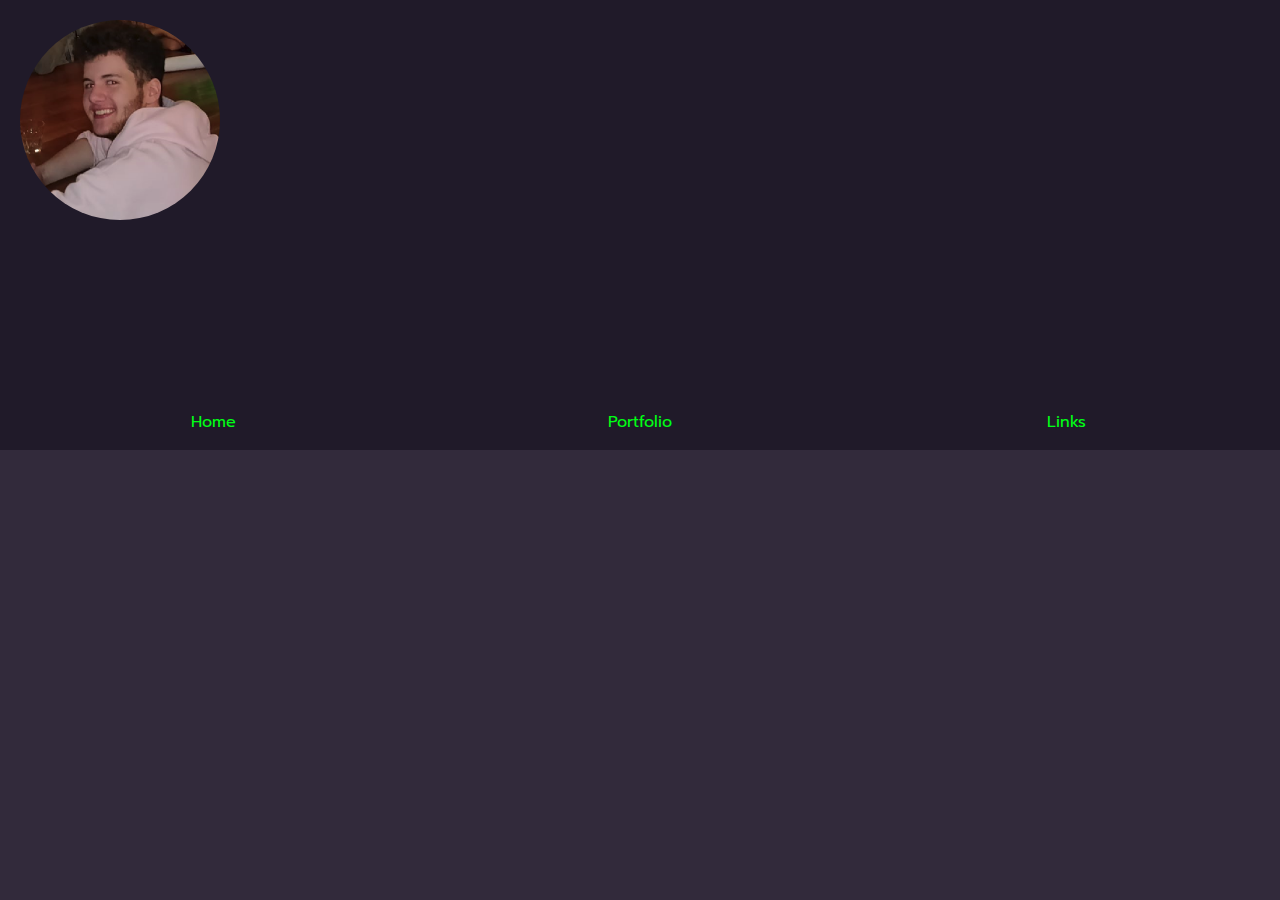
==== index.html @ 2c37f831 "Animation fix" ====
<!DOCTYPE html>
<html lang="en">
<head>
    <meta charset="UTF-8">
    <meta http-equiv="X-UA-Compatible" content="IE=edge">
    <meta name="viewport" content="width=device-width, initial-scale=1.0">
    <link rel="stylesheet" href="styles.css">
    <link href="https://fonts.googleapis.com/css2?family=Prompt&display=swap" rel="stylesheet">
    <title>Document</title>
</head>
<body>
    <header id="head">
        <h1 id="typename" style="height: 50px;"></h1>
        <h2 id="typedesc" style="height: 50px;"></h2>

        <nav>
            <ul>
                <li><a href="#"><div class="link_container">Home</div></a></li>
                <li><a href="portfolio.html"><div class="link_container">Portfolio</div></a></li>
                <li><a href="links.html"><div class="link_container">Links</div></a></li>
            </ul>
        </nav>
    </header>

    <main id="body">
        <div>
            <p>I'm a self-taught, freelance Web Developer.</p>
        </div>

        <div>
            <p>Knowledge of HTML, CSS, JavaScript and C#. Create games using Unity.</p>
        </div>

        <div>
            <h2>PREVIEW</h2>
            <div class="flex-container">
                <a href="portfolio.html"><div class="box" style="background-image: url('images/mktime.png');"></div></a>
                <a href="portfolio.html"><div class="box" style="background-image: url('images/plat2.png');"></div></a>
                <a href="portfolio.html"><div class="box" style="background-image: url('images/tictactoe.png')"></div></a>
            </div>
        </div>
    </main>

    <script src="script.js" defer></script>
</body>
</html>
---- styles.css ----
/* General Styles */

body {
    text-align: center;
    font-family: 'Prompt', sans-serif;
    color: #00ff15;
    background-color: #322a3b;
    margin: 0% auto;
    display: flex;
    justify-content: center;
    flex-direction: column;
}

h1{
    margin: 0% auto;
}

header {
    background-color: #201a29;
}

nav {
    margin-top: 50px;
}

nav > ul {
    display: flex;
    justify-content: center;
    padding: 0%;
}

nav > ul > li {
    width: 33.3em;
}

li {
    list-style-type: none;
}

a {
    text-decoration: none;
    color: #00ff15;
}

a:hover {
    color: #ffffff;
}

main > div {
    background-color: #201a29;
    margin-top: 20px;
    margin-bottom: 20px;
    width: max-content;
    margin-left: auto;
    margin-right: auto;
    padding-left: 20px;
    padding-right: 20px;
}

main {
    padding-top: 20px;
}

.circle {
    border-radius: 50%;
    margin: 20px;
    background-image: url("images/me.png");
    background-size: cover;
    background-position: center;
    transition-property: width, height;
    transition-duration: 2s;
    transform-origin: center ;
}

.flex-container {
    display: flex;
    justify-content: center;
}

.box {
    border: 3px white solid;
    width: 200px;
    height: 200px;
    margin-left: 10px;
    margin-right: 10px;
    background-size: cover;
    background-position: center;
}

.links-container {
    min-width:360px;
}
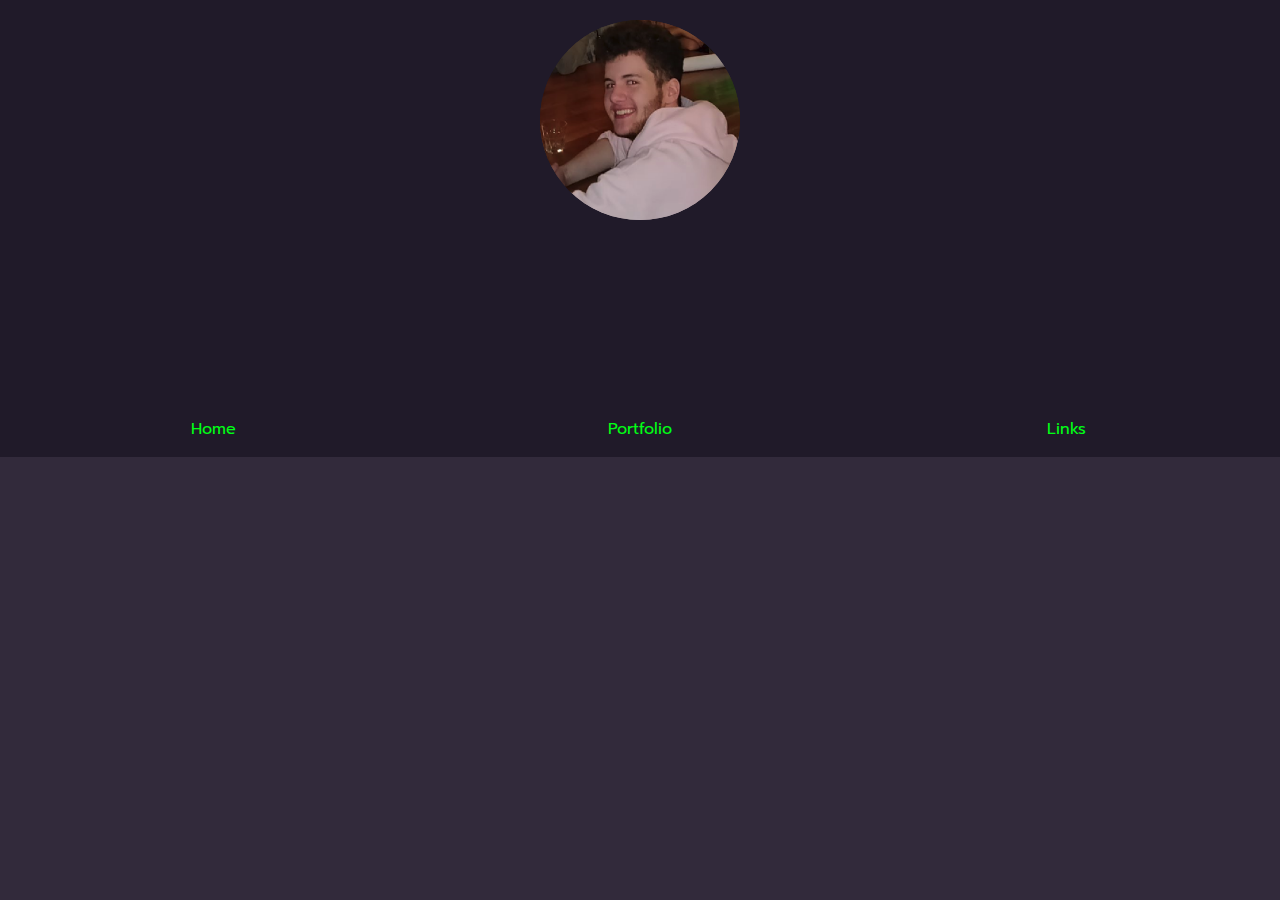
==== commit d71522c6: "Circle animation fixed" ====
--- a/index.html
+++ b/index.html
@@ -10,6 +10,7 @@
 </head>
 <body>
     <header id="head">
+        <img id="header-img" class="circle" src="images/me.png">
         <h1 id="typename" style="height: 50px;"></h1>
         <h2 id="typedesc" style="height: 50px;"></h2>
 
--- a/styles.css
+++ b/styles.css
@@ -62,15 +62,25 @@
 }
 
 .circle {
+    width: 200px;
+    height: 200px;
     border-radius: 50%;
     margin: 20px;
     background-image: url("images/me.png");
     background-size: cover;
     background-position: center;
-    transition-property: width, height;
-    transition-duration: 2s;
-    transform-origin: center ;
+    -webkit-animation: grow 2s 1;
 }
+
+@-webkit-keyframes grow {
+    0% {
+   -webkit-transform: scale( 0 );-moz-transform: scale( 0 );-o-transform: scale( 0 );-ms-transform: scale( 0 );transform: scale( 0 );
+     }
+
+     100% {
+     -webkit-transform: scale( 1 );-moz-transform: scale( 1 );-o-transform: scale( 1 );-ms-transform: scale( 1 );transform: scale( 1 );
+     }
+   }
 
 .flex-container {
     display: flex;
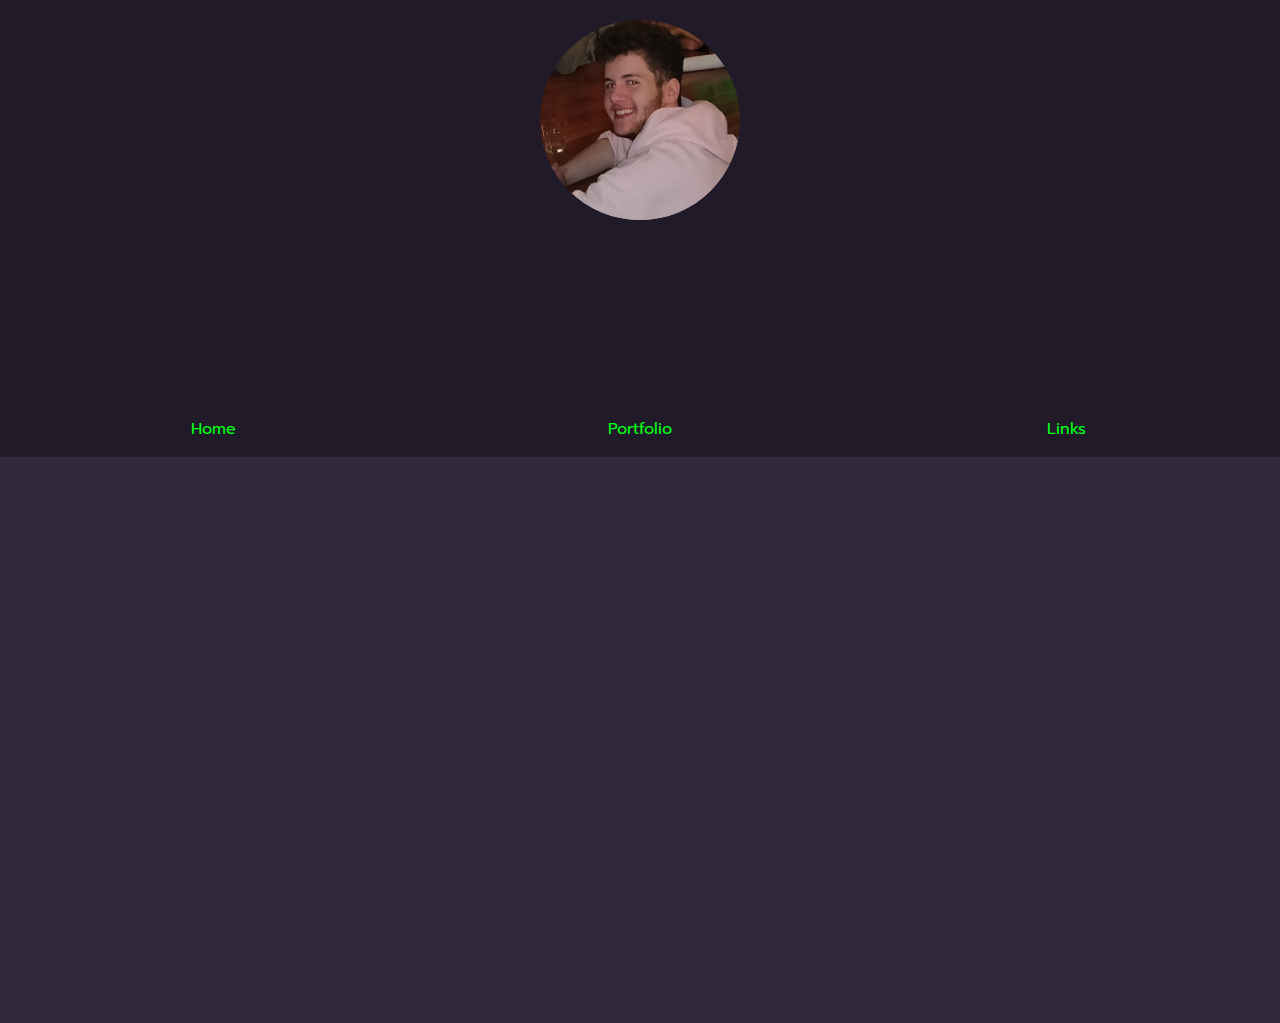
==== commit b8da359e: "CSS Code Cleanup/Containers" ====
--- a/index.html
+++ b/index.html
@@ -16,23 +16,20 @@
 
         <nav>
             <ul>
-                <li><a href="#"><div class="link_container">Home</div></a></li>
-                <li><a href="portfolio.html"><div class="link_container">Portfolio</div></a></li>
-                <li><a href="links.html"><div class="link_container">Links</div></a></li>
+                <li><a href="#"><div>Home</div></a></li>
+                <li><a href="portfolio.html"><div>Portfolio</div></a></li>
+                <li><a href="links.html"><div>Links</div></a></li>
             </ul>
         </nav>
     </header>
 
     <main id="body">
-        <div>
-            <p>I'm a self-taught, freelance Web Developer.</p>
+
+        <div class="container">
+            <p>Lorem ipsum dolor sit amet, consectetur adipiscing elit, sed do eiusmod tempor incididunt ut labore et dolore magna aliqua. Pretium nibh ipsum consequat nisl vel pretium. Dui sapien eget mi proin sed libero enim sed.</p>
         </div>
 
-        <div>
-            <p>Knowledge of HTML, CSS, JavaScript and C#. Create games using Unity.</p>
-        </div>
-
-        <div>
+        <div class="container">
             <h2>PREVIEW</h2>
             <div class="flex-container">
                 <a href="portfolio.html"><div class="box" style="background-image: url('images/mktime.png');"></div></a>
--- a/styles.css
+++ b/styles.css
@@ -1,4 +1,4 @@
-/* General Styles */
+/* GENERAL STYLES */
 
 body {
     text-align: center;
@@ -11,10 +11,6 @@
     flex-direction: column;
 }
 
-h1{
-    margin: 0% auto;
-}
-
 header {
     background-color: #201a29;
 }
@@ -23,19 +19,47 @@
     margin-top: 50px;
 }
 
+main {
+    padding-top: 20px;
+}
+
+video {
+    width: 70%;
+}
+
+/* li {
+    list-style-type: none;
+} */
+
+/* NESTED STYLES */
+
 nav > ul {
     display: flex;
     justify-content: center;
     padding: 0%;
+    list-style-type: none;
 }
 
 nav > ul > li {
     width: 33.3em;
 }
 
-li {
-    list-style-type: none;
+main > div {
+    background-color: #201a29;
+    margin-top: 20px;
+    margin-bottom: 20px;
+    margin-left: auto;
+    margin-right: auto;
+    padding: 20px;
 }
+
+/* TEXT */
+
+h1{
+    margin: 0% auto;
+}
+
+/* LINKS */
 
 a {
     text-decoration: none;
@@ -46,19 +70,37 @@
     color: #ffffff;
 }
 
-main > div {
-    background-color: #201a29;
-    margin-top: 20px;
-    margin-bottom: 20px;
-    width: max-content;
-    margin-left: auto;
-    margin-right: auto;
-    padding-left: 20px;
-    padding-right: 20px;
+/* CONTAINERS */
+
+.container {
+    min-width:360px;
+    max-width: 720px;
 }
 
-main {
-    padding-top: 20px;
+.flex-container {
+    display: flex;
+    justify-content: center;
+    flex-wrap: wrap;
+    flex-direction: row;
+}
+
+.box {
+    border: 3px white solid;
+    width: 200px;
+    height: 200px;
+    margin: 10px;
+    background-size: cover;
+    background-position: center;
+}
+
+.box2 {
+    border: 3px white solid;
+    width: 360px;
+    height: 360px;
+    margin-left: 10px;
+    margin-right: 10px;
+    background-size: cover;
+    background-position: center;
 }
 
 .circle {
@@ -69,8 +111,27 @@
     background-image: url("images/me.png");
     background-size: cover;
     background-position: center;
-    -webkit-animation: grow 2s 1;
 }
+
+/*  */
+
+@media screen and (max-width: 600px) {
+    video {
+        width:480px;
+    }
+    
+    /* .flex-container {
+        flex-direction: column;
+    } */
+}
+
+/* UTILITIES */
+
+.box:hover {
+    background-color: rgba(255, 255, 255, 0.7);
+}
+
+/* ANIMATIONS */
 
 @-webkit-keyframes grow {
     0% {
@@ -82,21 +143,6 @@
      }
    }
 
-.flex-container {
-    display: flex;
-    justify-content: center;
-}
-
-.box {
-    border: 3px white solid;
-    width: 200px;
-    height: 200px;
-    margin-left: 10px;
-    margin-right: 10px;
-    background-size: cover;
-    background-position: center;
-}
-
-.links-container {
-    min-width:360px;
+#header-img {
+    -webkit-animation: grow 2s 1;
 }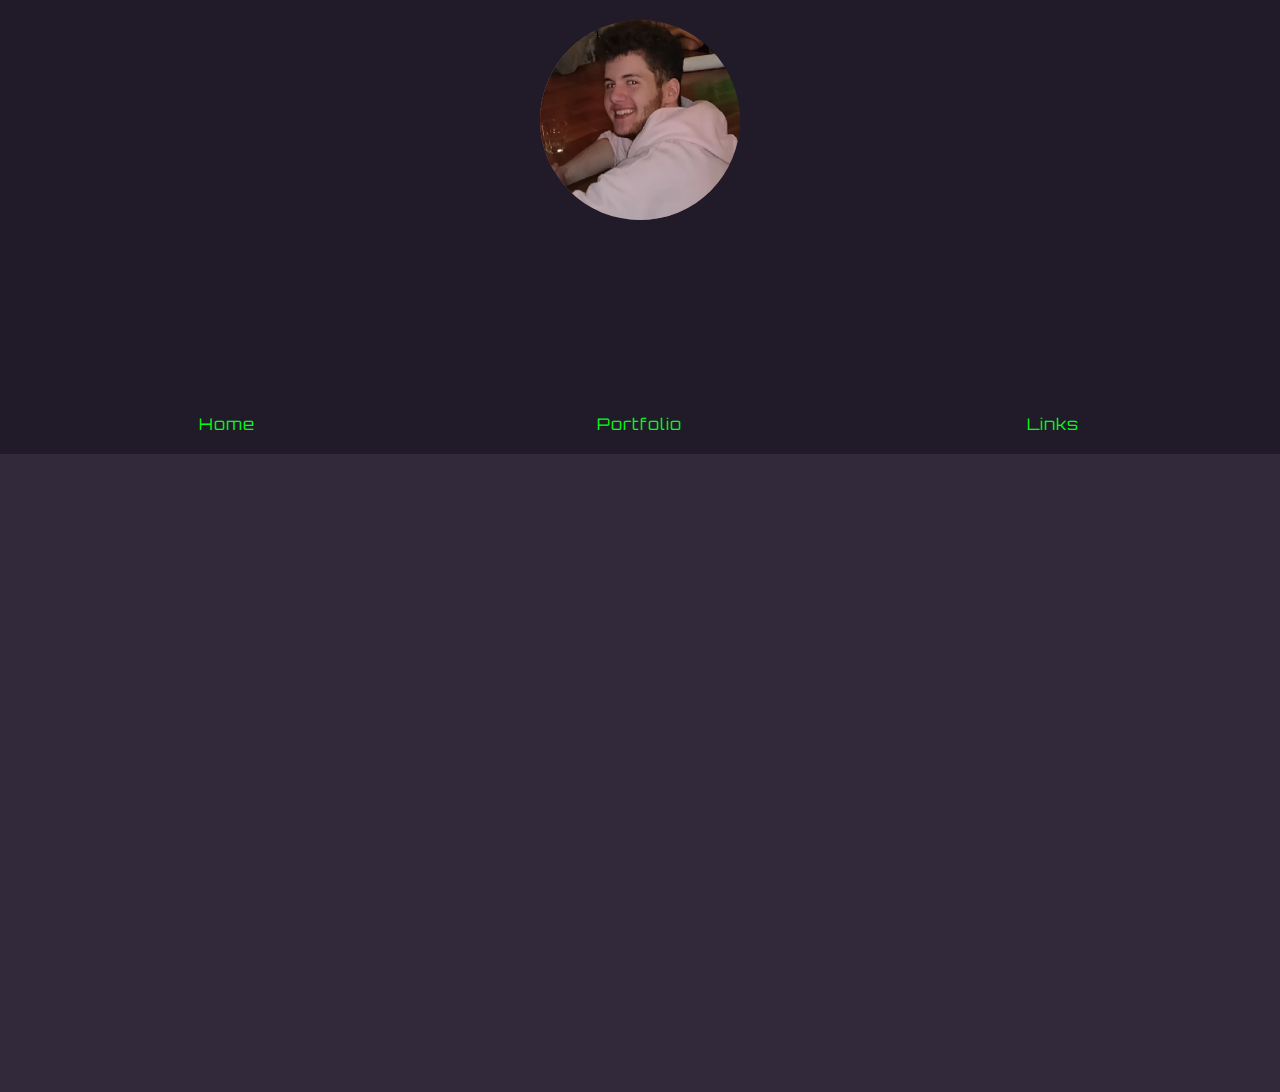
==== commit 81348274: "CSS Cleanup - Margins/Padding content" ====
--- a/index.html
+++ b/index.html
@@ -6,6 +6,7 @@
     <meta name="viewport" content="width=device-width, initial-scale=1.0">
     <link rel="stylesheet" href="styles.css">
     <link href="https://fonts.googleapis.com/css2?family=Prompt&display=swap" rel="stylesheet">
+    <link href="https://fonts.googleapis.com/css2?family=Orbitron&display=swap" rel="stylesheet"> 
     <title>Document</title>
 </head>
 <body>
--- a/styles.css
+++ b/styles.css
@@ -2,7 +2,8 @@
 
 body {
     text-align: center;
-    font-family: 'Prompt', sans-serif;
+    /* font-family: 'Prompt', sans-serif; */
+    font-family: 'Orbitron', sans-serif;
     color: #00ff15;
     background-color: #322a3b;
     margin: 0% auto;
@@ -19,25 +20,31 @@
     margin-top: 50px;
 }
 
-main {
+/* main {
     padding-top: 20px;
-}
+    padding-bottom: 20px;
+} */
 
 video {
     width: 70%;
 }
 
-/* li {
+ul {
+    padding: 0;
+    margin: 0;
+}
+
+li {
     list-style-type: none;
-} */
+}
 
 /* NESTED STYLES */
 
 nav > ul {
     display: flex;
     justify-content: center;
-    padding: 0%;
     list-style-type: none;
+    margin: 20px;
 }
 
 nav > ul > li {
@@ -46,17 +53,22 @@
 
 main > div {
     background-color: #201a29;
-    margin-top: 20px;
-    margin-bottom: 20px;
+    margin-top: 30px;
+    margin-bottom: 30px;
     margin-left: auto;
     margin-right: auto;
-    padding: 20px;
+    padding-top: 40px;
+    padding-bottom: 40px;
 }
 
 /* TEXT */
 
 h1{
     margin: 0% auto;
+}
+
+h1, h2, h3, nav {
+    letter-spacing: 1px;
 }
 
 /* LINKS */
@@ -111,6 +123,8 @@
     background-image: url("images/me.png");
     background-size: cover;
     background-position: center;
+    background-attachment: fixed;
+    background-repeat: no-repeat;
 }
 
 /*  */
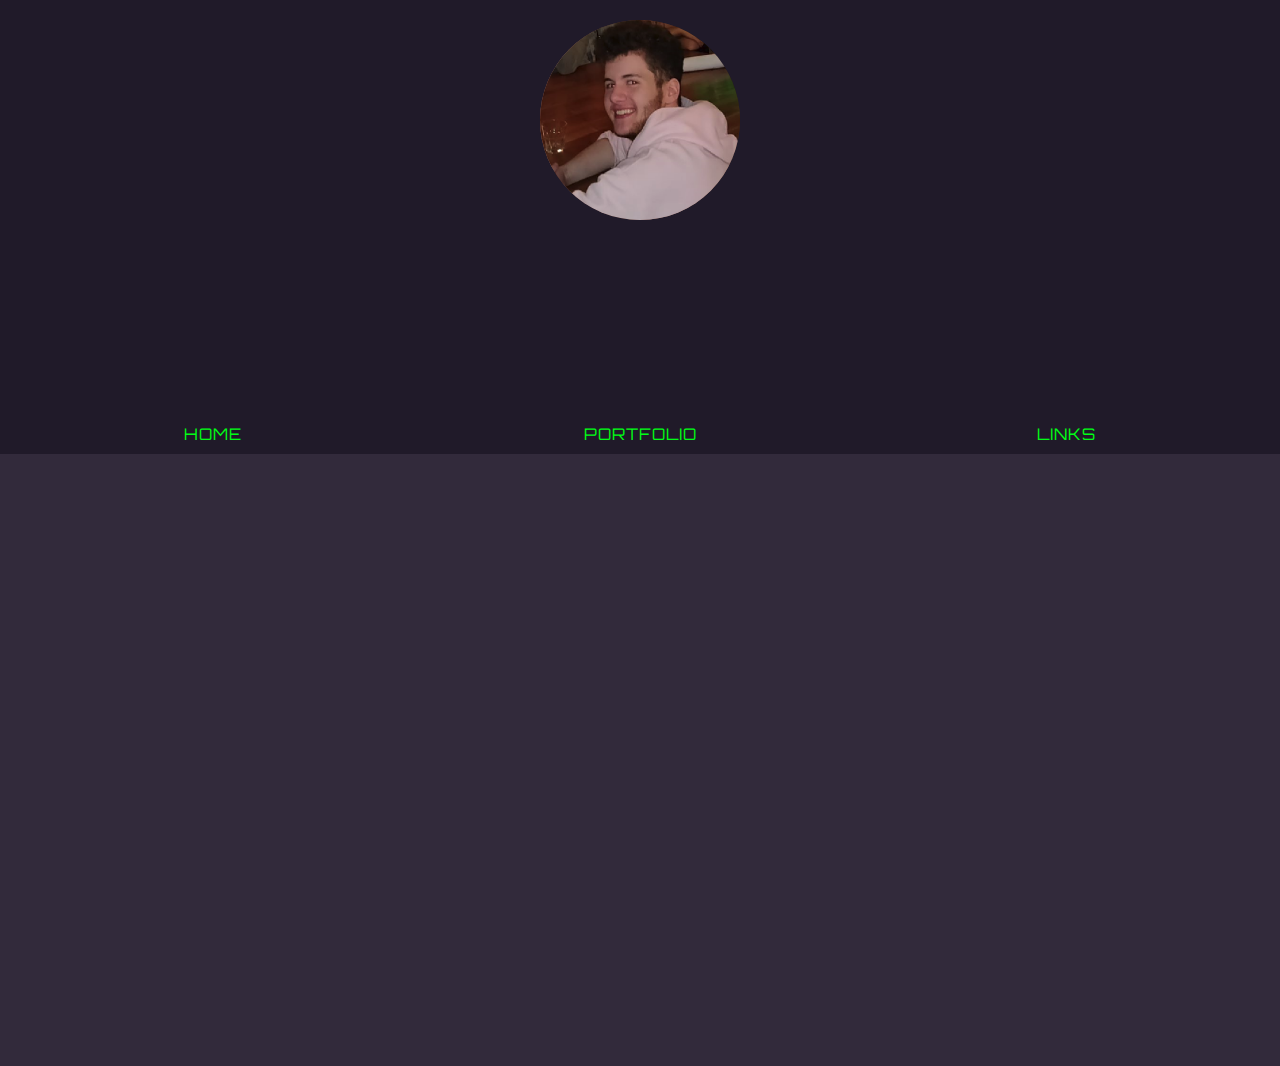
==== commit f3e69e33: "Scrollbar changes/ CSS fixes" ====
--- a/index.html
+++ b/index.html
@@ -27,7 +27,12 @@
     <main id="body">
 
         <div class="container">
-            <p>Lorem ipsum dolor sit amet, consectetur adipiscing elit, sed do eiusmod tempor incididunt ut labore et dolore magna aliqua. Pretium nibh ipsum consequat nisl vel pretium. Dui sapien eget mi proin sed libero enim sed.</p>
+            <p>Self taught Web Developer with experience making Games.</p>
+            <h2>Currently Learning</h2>
+            <ul>
+                <li>React (JS)</li>
+                <li>Unity (C#)</li>
+            </ul>
         </div>
 
         <div class="container">
--- a/styles.css
+++ b/styles.css
@@ -44,11 +44,15 @@
     display: flex;
     justify-content: center;
     list-style-type: none;
-    margin: 20px;
 }
 
 nav > ul > li {
     width: 33.3em;
+}
+
+nav > ul > li > a > div {
+    padding-top: 10px;
+    padding-bottom: 10px;
 }
 
 main > div {
@@ -69,6 +73,7 @@
 
 h1, h2, h3, nav {
     letter-spacing: 1px;
+    text-transform: uppercase;
 }
 
 /* LINKS */
@@ -87,13 +92,15 @@
 .container {
     min-width:360px;
     max-width: 720px;
+    padding: 20px;
 }
 
 .flex-container {
     display: flex;
-    justify-content: center;
+    justify-content: space-around;
     flex-wrap: wrap;
     flex-direction: row;
+    max-width: 1200px;
 }
 
 .box {
@@ -107,8 +114,8 @@
 
 .box2 {
     border: 3px white solid;
-    width: 360px;
-    height: 360px;
+    width: 400px;
+    height: 400px;
     margin-left: 10px;
     margin-right: 10px;
     background-size: cover;
@@ -127,7 +134,11 @@
     background-repeat: no-repeat;
 }
 
-/*  */
+/* ID */
+
+#desc * {
+    margin-bottom: 20px;
+}
 
 @media screen and (max-width: 600px) {
     video {
@@ -139,10 +150,33 @@
     } */
 }
 
+/* SCROLLBAR */
+
+/* Scrollbar settings for Firefox */
+html {
+    overflow-y: scroll;
+    scrollbar-width: thin;
+    scrollbar-color: #00ff15 #201a29;
+}
+
+/* Scrollbar settings for Chrome etc. */
+body::-webkit-scrollbar {
+    width: 0.5em;
+    background-color: #201a29;
+}
+
+body::-webkit-scrollbar-thumb {
+    background-color: #00ff15;
+}
+
 /* UTILITIES */
 
 .box:hover {
     background-color: rgba(255, 255, 255, 0.7);
+}
+
+nav > ul > li > a > div:hover {
+    background-color: #322a3b;
 }
 
 /* ANIMATIONS */
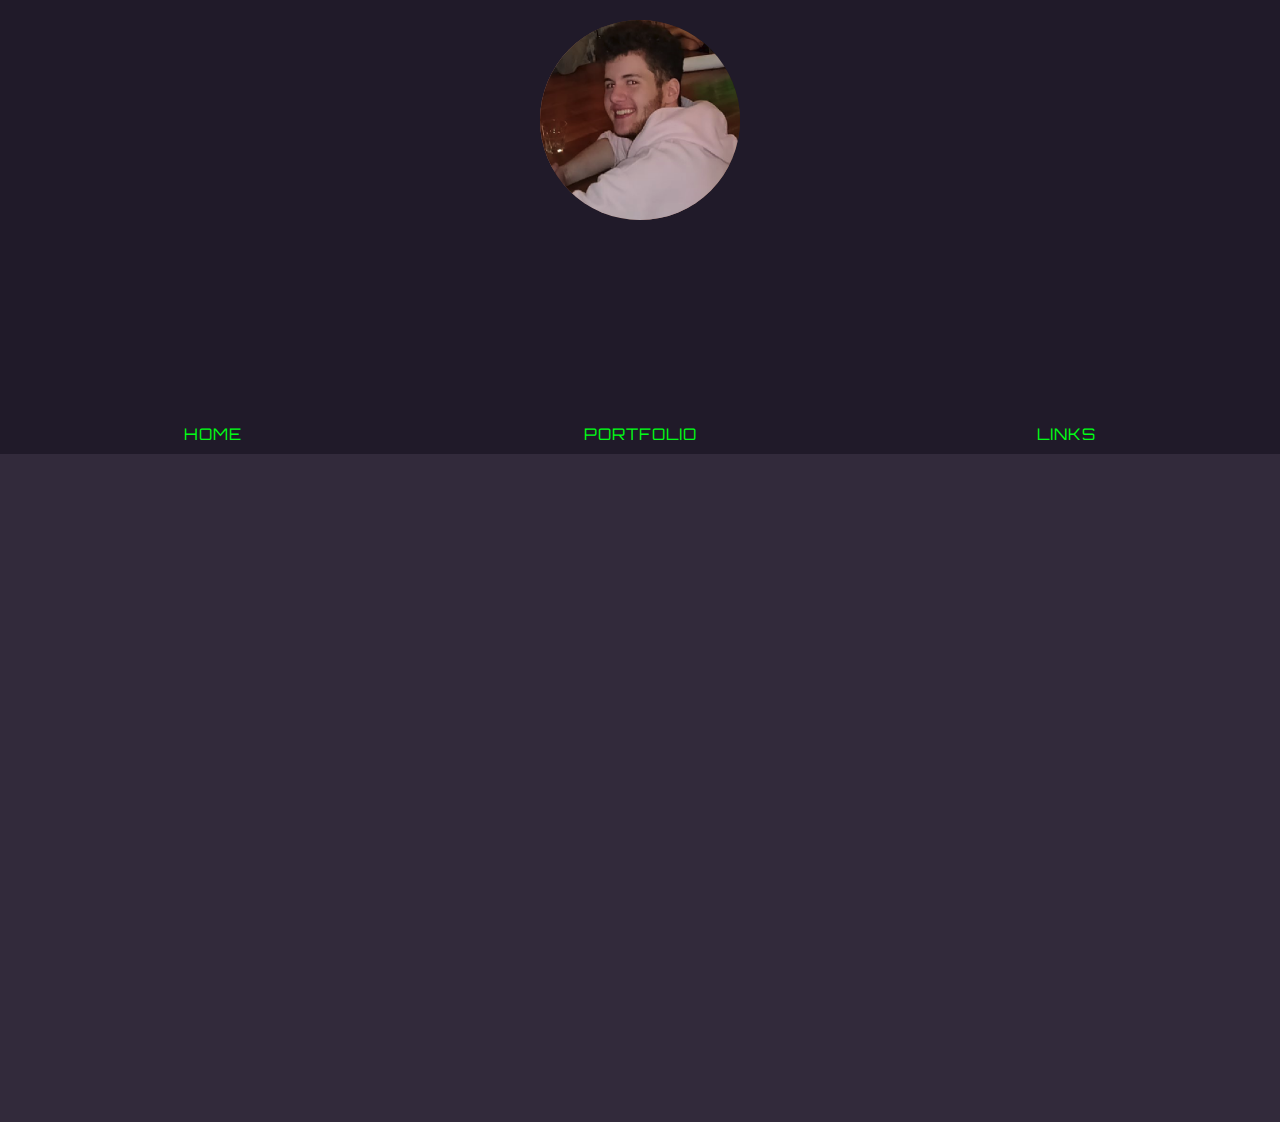
==== commit 0de0c0d7: "Text/Image adjustments" ====
--- a/index.html
+++ b/index.html
@@ -28,6 +28,9 @@
 
         <div class="container">
             <p>Self taught Web Developer with experience making Games.</p>
+
+            <p>Hi, I'm James. I'm passionate about creating things, especially software related things.</p>
+
             <h2>Currently Learning</h2>
             <ul>
                 <li>React (JS)</li>
--- a/styles.css
+++ b/styles.css
@@ -140,6 +140,12 @@
     margin-bottom: 20px;
 }
 
+#hotlinks {
+    width: 50px;
+}
+
+/* MEDIA */
+
 @media screen and (max-width: 600px) {
     video {
         width:480px;
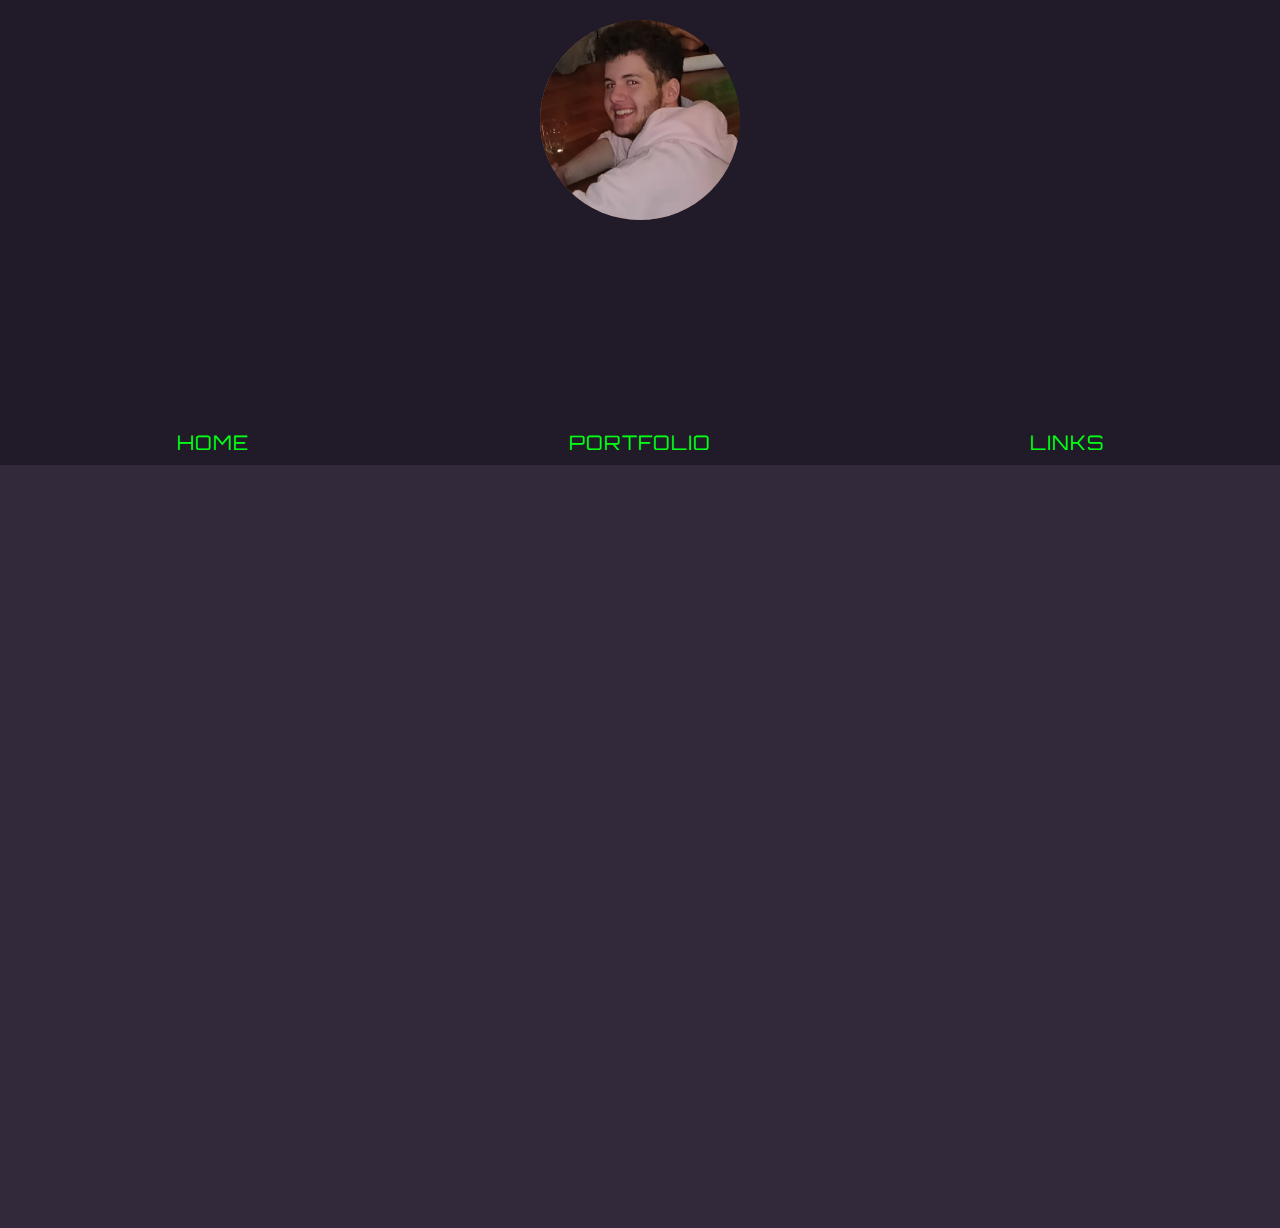
==== commit 932b95db: "Final touches/ Word content/CSS fixes" ====
--- a/index.html
+++ b/index.html
@@ -27,15 +27,11 @@
     <main id="body">
 
         <div class="container">
-            <p>Self taught Web Developer with experience making Games.</p>
+            <p>Hi, I'm James. I am a self taught Web Developer with experience making Games. I am passionate about creating things, especially software related things.</p>
 
-            <p>Hi, I'm James. I'm passionate about creating things, especially software related things.</p>
+            <p>This website is a portfolio of my finished and ongoing projects, consisting mainly of Javascript and C#. Currently learning React and Unity. </p>
 
-            <h2>Currently Learning</h2>
-            <ul>
-                <li>React (JS)</li>
-                <li>Unity (C#)</li>
-            </ul>
+            <p>Looking to pursue a career as Front End Web Developer, using my skill in code development to create state-of-the-art websites.</p>
         </div>
 
         <div class="container">
--- a/styles.css
+++ b/styles.css
@@ -2,8 +2,8 @@
 
 body {
     text-align: center;
-    /* font-family: 'Prompt', sans-serif; */
     font-family: 'Orbitron', sans-serif;
+    font-size: 15pt;
     color: #00ff15;
     background-color: #322a3b;
     margin: 0% auto;
@@ -19,11 +19,6 @@
 nav {
     margin-top: 50px;
 }
-
-/* main {
-    padding-top: 20px;
-    padding-bottom: 20px;
-} */
 
 video {
     width: 70%;
@@ -140,8 +135,16 @@
     margin-bottom: 20px;
 }
 
+#links * {
+    padding: 20px;
+}
+
+#links > a {
+    text-decoration: underline;
+}
+
 #hotlinks {
-    width: 50px;
+    width: 70px;
 }
 
 /* MEDIA */
@@ -150,10 +153,6 @@
     video {
         width:480px;
     }
-    
-    /* .flex-container {
-        flex-direction: column;
-    } */
 }
 
 /* SCROLLBAR */
@@ -177,8 +176,12 @@
 
 /* UTILITIES */
 
-.box:hover {
-    background-color: rgba(255, 255, 255, 0.7);
+a > .box:hover, a >.box2:hover {
+    opacity: 0.7;
+}
+
+a > .box:active, a >.box2:active {
+    opacity: 0.9;
 }
 
 nav > ul > li > a > div:hover {
